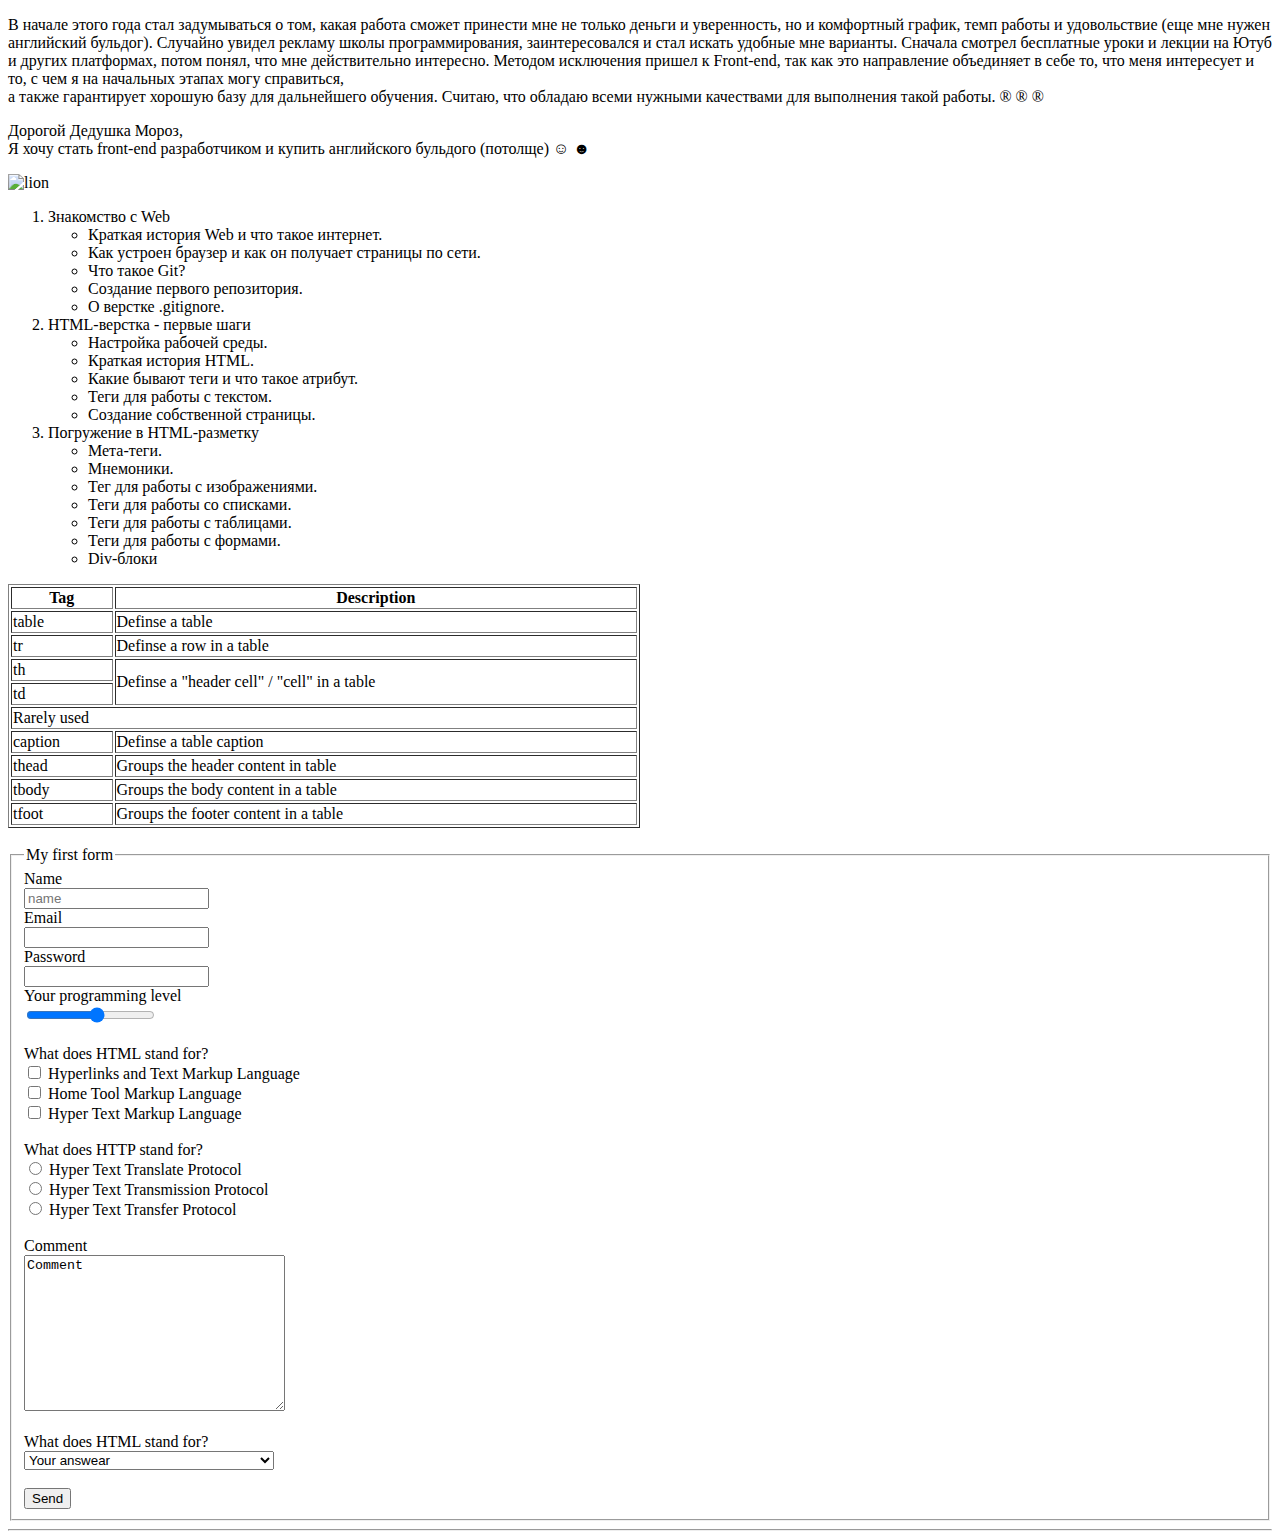
==== lesson-3/index.html @ d918bee0 "lesson-3" ====
<!DOCTYPE html>
<html lang="en">
<head>
    <meta charset="UTF-8">
    <meta http-equiv="X-UA-Compatible" content="IE=edge">
    <meta name="viewport" content="width=device-width, initial-scale=1.0">
    <title>Document</title>
</head>
<body>
    <p>  
        В начале этого года стал задумываться о том, какая работа сможет принести мне не только деньги и уверенность, но и комфортный график, темп работы и удовольствие (еще мне нужен английский бульдог).
        Случайно увидел рекламу школы программирования, заинтересовался и стал искать удобные мне варианты. 
        Сначала смотрел бесплатные уроки и лекции на Ютуб и других платформах, потом понял, что мне действительно интересно.
        Методом исключения пришел к Front-end, так как это направление объединяет в себе то, что меня интересует и то, с чем я на начальных этапах могу справиться, <br>    а также гарантирует хорошую базу для дальнейшего обучения. 
        Считаю, что обладаю всеми нужными качествами для выполнения такой работы. &reg &#174 &reg
        
     </p>
        <p>Дорогой Дедушка Мороз, <br> Я хочу стать front-end разработчиком и купить английского бульдого (потолще) &#9786 &#9787 </p>
        <img src="https://i.pinimg.com/originals/67/6a/57/676a57623559bcc564c19e64747cdcc0.jpg" alt="lion" width="600" height="800" >
        <ol>
            <li>Знакомство с Web
                <ul>
                    <li>Краткая история Web и что такое интернет.</li>
                    <li>Как устроен браузер и как он получает страницы по сети.</li>
                    <li>Что такое Git?</li>
                    <li>Создание первого репозитория.</li>
                    <li>О верстке .gitignore.</li>
                </ul>
            </li>
            <li>HTML-верстка - первые шаги
                <ul>
                    <li>Настройка рабочей среды.</li>
                    <li>Краткая история HTML.</li>
                    <li>Какие бывают теги и что такое атрибут.</li>
                    <li>Теги для работы с текстом.</li>
                    <li>Создание собственной страницы.</li>
                </ul>
            </li>
            <li>Погружение в HTML-разметку
                <ul>
                    <li>Мета-теги.</li>
                    <li>Мнемоники.</li>
                    <li>Тег для работы с изображениями.</li>
                    <li>Теги для работы со списками.</li>
                    <li>Теги для работы с таблицами.</li>
                    <li>Теги для работы с формами.</li>
                    <li>Div-блоки</li>
                </ul>
            </li>
        </ol>
        <table border="1" width="50%">
            <thead>
                <tr>
                 <th>Tag</th>
                 <th>Description</th>
                 </tr>
            </thead>
            <tbody>
                <tr>
                    <td>table</td>
                    <td>Definse a table</td>    
                </tr>
                <tr>
                    <td>tr</td>
                    <td>Definse a row in a table</td>
                </tr>
                <tr>
                    <td>th</td>
                    <td rowspan="2" >Definse a "header cell" / "cell" in a table</td>
                </tr>
                <tr>
                    <td>td</td>
                </tr>
                <tr>
                    <td colspan="2" >Rarely used</td>
                </tr>
                <tr>
                    <td>caption</td>
                    <td>Definse a table caption</td>
                </tr>
                <tr>
                    <td>thead</td>
                    <td>Groups the header content in table</td>
                </tr>
                <tr>
                    <td>tbody</td>
                    <td>Groups the body content in a table</td>
                </tr>
                <tr>
                    <td>tfoot</td>
                    <td>Groups the footer content in a table</td>
                </tr>          
            </tbody>
        </table>
        <br>
        <form action="/" method="GET" > 
            <fieldset>
                <legend>My first form</legend>
            <div>
                <label for="name"> Name</label>
                <br>
                <input type="text" name="name" placeholder="name" required id="name">
            </div>
            <div>
                <label for="mail"> Email</label>
                <br>
                <input type="email" name="mail" id="mail" required>
            </div>
            <div>
                <label for="pass"> Password</label>
                <br>
                <input type="password" name="pass" id="pass" required>
            </div>
            <div>
                <label for="range">Your programming level</label>
                <br>
                <input type="range" name="level" min="1" max="10" id="range">
            </div>
            <br>
            <div>
                <label for="">What does HTML stand for?</label>
                <br>
                <input type="checkbox" name="HTML" value="1"> Hyperlinks and Text Markup Language
                <br>
                <input type="checkbox" name="HTML" value="2"> Home Tool Markup Language
                <br>
                <input type="checkbox" name="HTML" value="3"> Hyper Text Markup Language
                <br>
            </div>
            <br>
            <div>
                <label for="">What does HTTP stand for?</label>
                <br>
                <input type="radio" name="HTTP" value="1"> Hyper Text Translate Protocol 
                <br>
                <input type="radio" name="HTTP" value="2"> Hyper Text Transmission Protocol
                <br>
                <input type="radio" name="HTTP" value="3"> Hyper Text Transfer Protocol
            </div>
            <br>
            <div>
                <label for="comment">Comment</label>
                <br>
                <textarea name="Comment" id="comment" cols="30" rows="10" maxlength="500">Comment</textarea>
            </div>
            <br>
            <div>
                <label for="answer">What does HTML stand for?</label>
                <br>
                <select name="select_HTML" id="answer">Hyperlin
                    <br>
                    <option value="default"> Your answear </option>
                    <option value="1"> Hyperlinks and Text Markup Language </option>
                    <option value="2"> Home Tool Markup Language </option>
                    <option value="3"> Hyper Text Markup Language </option>
                    <br>
                </select>
            </div>
            <br>
            <div>
                <button type="submit"> Send </button>
            </div>
            </fieldset>
        </form>
    <hr>
</body>
</html>
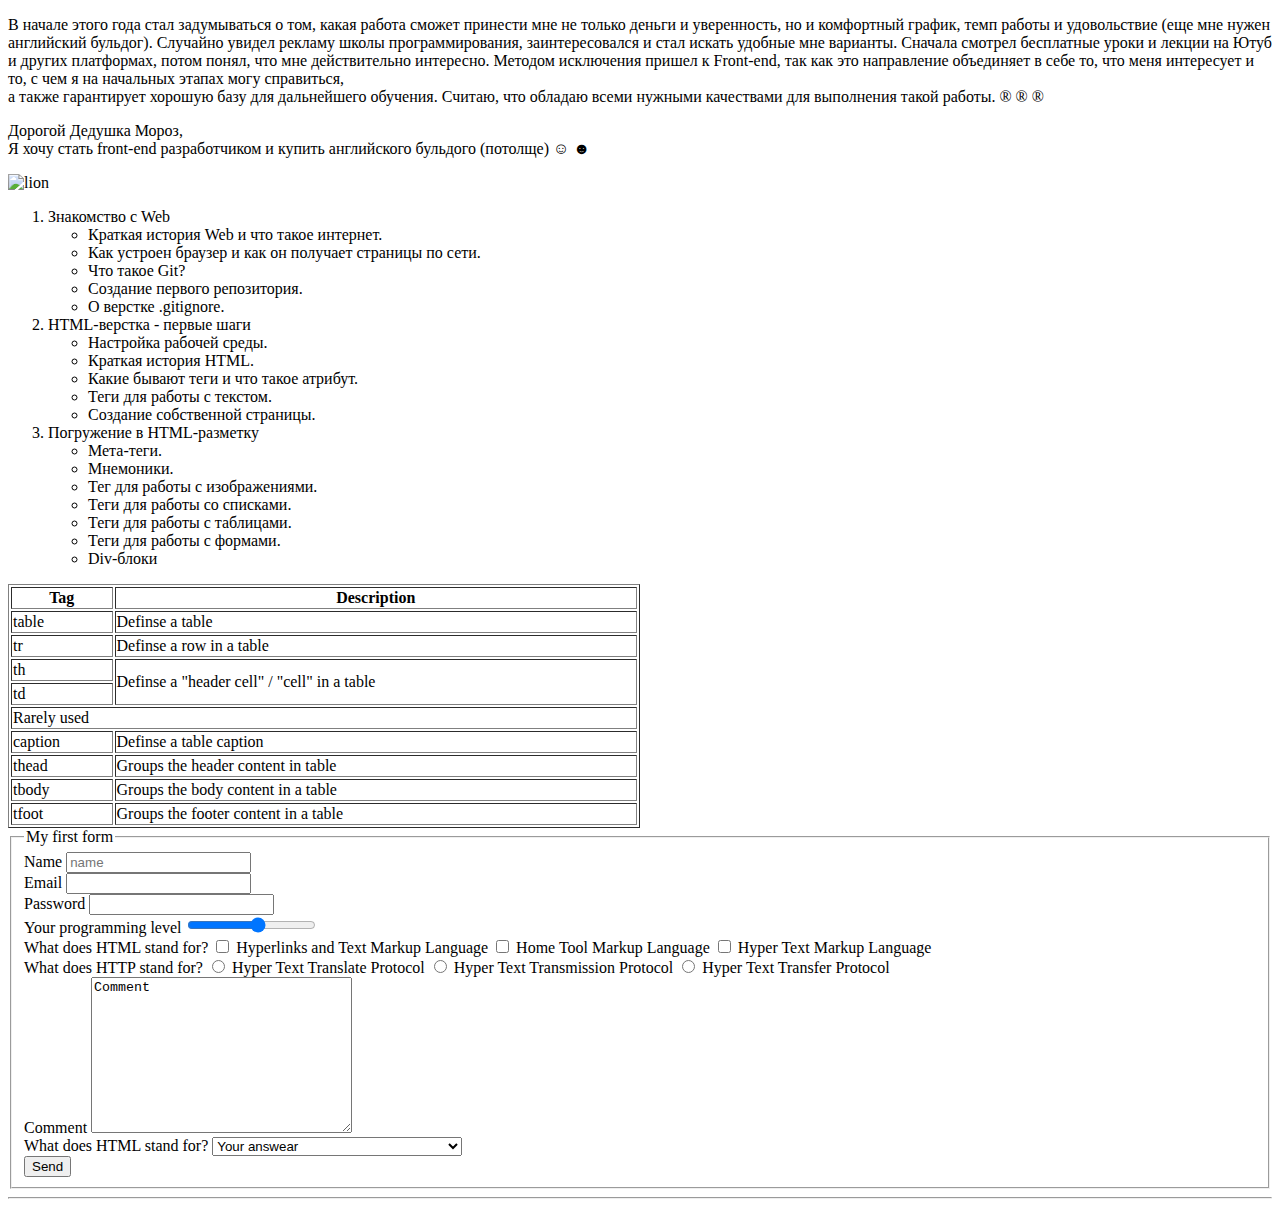
==== commit 95ebd267: "lesson-3" ====
--- a/lesson-3/index.html
+++ b/lesson-3/index.html
@@ -7,6 +7,7 @@
     <title>Document</title>
 </head>
 <body>
+    
     <p>  
         В начале этого года стал задумываться о том, какая работа сможет принести мне не только деньги и уверенность, но и комфортный график, темп работы и удовольствие (еще мне нужен английский бульдог).
         Случайно увидел рекламу школы программирования, заинтересовался и стал искать удобные мне варианты. 
@@ -92,71 +93,51 @@
                 </tr>          
             </tbody>
         </table>
-        <br>
         <form action="/" method="GET" > 
             <fieldset>
                 <legend>My first form</legend>
             <div>
                 <label for="name"> Name</label>
-                <br>
                 <input type="text" name="name" placeholder="name" required id="name">
             </div>
             <div>
                 <label for="mail"> Email</label>
-                <br>
                 <input type="email" name="mail" id="mail" required>
             </div>
             <div>
                 <label for="pass"> Password</label>
-                <br>
                 <input type="password" name="pass" id="pass" required>
             </div>
             <div>
                 <label for="range">Your programming level</label>
-                <br>
                 <input type="range" name="level" min="1" max="10" id="range">
             </div>
-            <br>
             <div>
                 <label for="">What does HTML stand for?</label>
-                <br>
                 <input type="checkbox" name="HTML" value="1"> Hyperlinks and Text Markup Language
-                <br>
                 <input type="checkbox" name="HTML" value="2"> Home Tool Markup Language
-                <br>
                 <input type="checkbox" name="HTML" value="3"> Hyper Text Markup Language
-                <br>
             </div>
-            <br>
             <div>
                 <label for="">What does HTTP stand for?</label>
-                <br>
                 <input type="radio" name="HTTP" value="1"> Hyper Text Translate Protocol 
-                <br>
                 <input type="radio" name="HTTP" value="2"> Hyper Text Transmission Protocol
-                <br>
                 <input type="radio" name="HTTP" value="3"> Hyper Text Transfer Protocol
             </div>
-            <br>
             <div>
                 <label for="comment">Comment</label>
-                <br>
                 <textarea name="Comment" id="comment" cols="30" rows="10" maxlength="500">Comment</textarea>
             </div>
-            <br>
             <div>
                 <label for="answer">What does HTML stand for?</label>
-                <br>
                 <select name="select_HTML" id="answer">Hyperlin
-                    <br>
+
                     <option value="default"> Your answear </option>
                     <option value="1"> Hyperlinks and Text Markup Language </option>
                     <option value="2"> Home Tool Markup Language </option>
                     <option value="3"> Hyper Text Markup Language </option>
-                    <br>
                 </select>
             </div>
-            <br>
             <div>
                 <button type="submit"> Send </button>
             </div>
@@ -164,4 +145,5 @@
         </form>
     <hr>
 </body>
+
 </html>